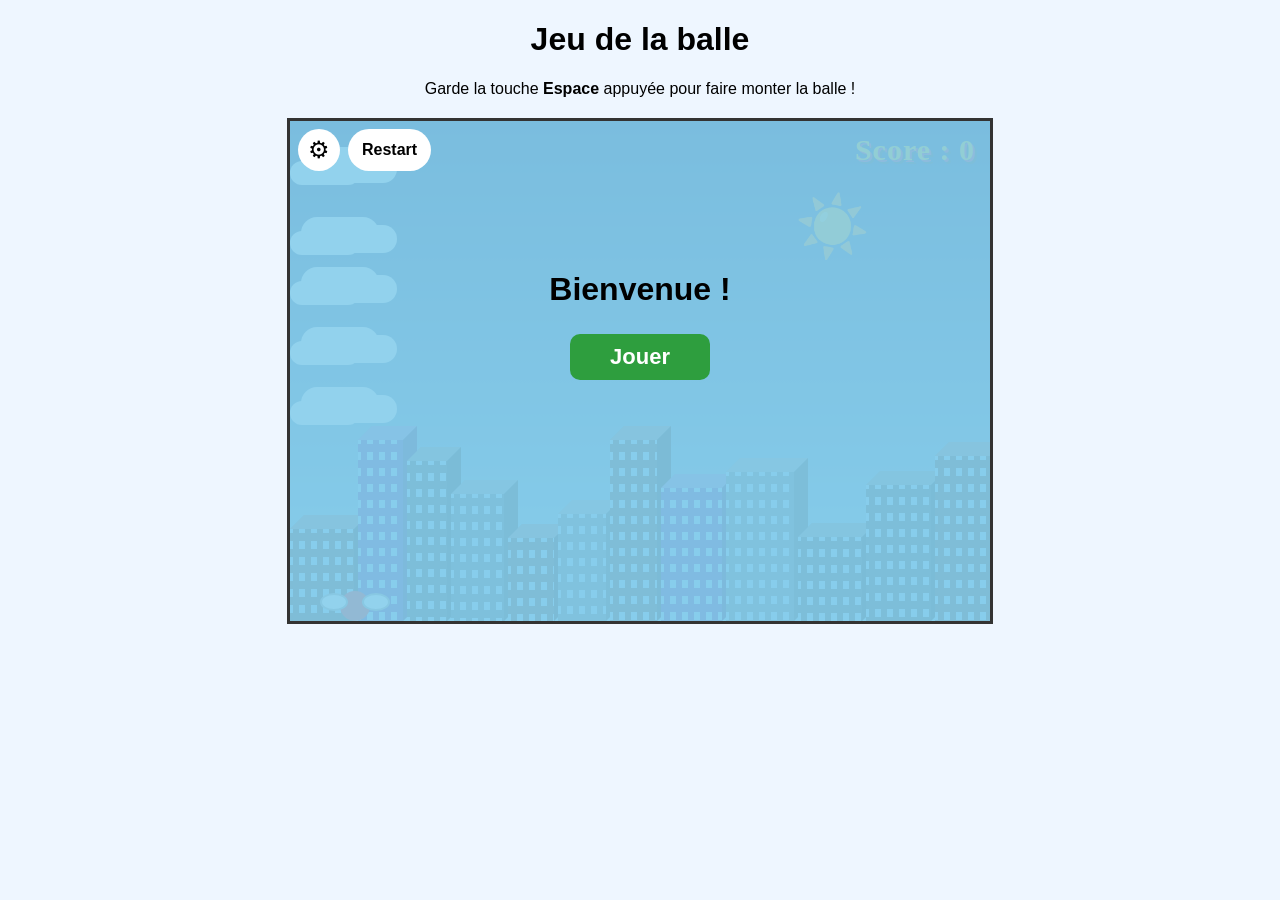
==== projet/index.html @ d65bda1f "Mardi 20 - fin de journée" ====
<!DOCTYPE html>
<html lang="fr">
<head>
  <meta charset="UTF-8">
  <title>Jeu de la balle</title>
  <link rel="stylesheet" href="style.css">
</head>
<body>
  <h1>Jeu de la balle</h1>
  <p>Garde la touche <strong>Espace</strong> appuyée pour faire monter la balle !</p>
  <div id="jeu">
    <div class="nuage" style="top: 40px; animation-duration: 40s; animation-delay: -5s;"></div>
    <div class="nuage" style="top: 110px; animation-duration: 55s; animation-delay: -30s;"></div>
    <div class="nuage" style="top: 220px; animation-duration: 47s; animation-delay: -18s;"></div>
    <div class="nuage" style="top: 160px; animation-duration: 62s; animation-delay: -45s;"></div>
    <div class="nuage" style="top: 280px; animation-duration: 50s; animation-delay: -10s;"></div>
    <div id="soleil">☀️</div>
    <div id="lune">🌙</div>
    <div id="balle"></div>
    <div id="score">Score : 0</div>
    <div id="message"></div>
    <div id="pleure">😭</div>
    <div id="accueil">
      <h2>Bienvenue !</h2>
      <button id="jouer">Jouer</button>
    </div>
    <button id="reglages" title="Paramètres">⚙</button>
    <button id="restart">Restart</button>
    <div id="panneau">
      <h3>Paramètres</h3>
      <div id="onglets">
        <button id="tabGeneral" class="actif">Général</button>
        <button id="tabApparence">Apparence</button>
      </div>
      <div id="ongletGeneral">
      <p>
        <label for="couleur">Couleur de la balle :</label><br>
        <select id="couleur">
          <option value="red">Rouge</option>
          <option value="orange">Orange</option>
          <option value="purple">Violet</option>
          <option value="deeppink">Rose</option>
          <option value="black">Noir</option>
          <option value="blue">Bleu</option>
          <option value="navy">Bleu foncé</option>
          <option value="turquoise">Turquoise</option>
          <option value="green">Vert</option>
          <option value="limegreen">Vert clair</option>
          <option value="yellow">Jaune</option>
          <option value="gold">Doré</option>
          <option value="brown">Marron</option>
          <option value="gray">Gris</option>
          <option value="white">Blanc</option>
          <option value="magenta">Magenta</option>
          <option value="crimson">Cramoisi</option>
          <option value="coral">Corail</option>
          <option value="teal">Bleu canard</option>
        </select>
      </p>
      <p>
        <button id="musique">Musique drôle : NON</button>
      </p>
      </div>
      <div id="ongletApparence">
        <p>
          <label for="apparence">Apparence de la balle :</label><br>
          <select id="apparence">
            <option value="">Balle</option>
            <option value="🦆">Canard</option>
            <option value="🐷">Cochon</option>
            <option value="🐔">Poule</option>
            <option value="🙂">Tête d'humain</option>
          </select>
        </p>
      </div>
      <button id="fermer">Fermer</button>
    </div>
  </div>
  <script src="script.js"></script>
</body>
</html>
---- projet/style.css ----
body {
  font-family: Arial, sans-serif;
  text-align: center;
  background: #eef6ff;
}

#jeu {
  position: relative;
  width: 700px;
  height: 500px;
  margin: 20px auto;
  background: linear-gradient(#0d2a6b, #87ceeb);
  border: 3px solid #333;
  overflow: hidden;
}

#balle {
  position: absolute;
  left: 50px;
  bottom: 0;
  width: 30px;
  height: 30px;
  background: red;
  border-radius: 50%;
}

.obstacle {
  position: absolute;
  width: 30px;
  height: 130px;
  background: #2e7d32;
}

#message {
  position: absolute;
  top: 200px;
  width: 100%;
  font-size: 22px;
  font-weight: bold;
  color: #b71c1c;
}

.nuage {
  position: absolute;
  width: 70px;
  height: 24px;
  background: white;
  border-radius: 20px;
  box-shadow: 15px -10px 0 4px white, 35px -4px 0 2px white;
}

#accueil {
  position: absolute;
  top: 0;
  left: 0;
  width: 100%;
  height: 100%;
  background: rgba(135, 206, 235, 0.9);
  z-index: 10;
}

#accueil h2 {
  margin-top: 150px;
  font-size: 32px;
}

#parametres {
  margin: 25px 0;
}

#jouer {
  background: #2e9e3e;
  color: white;
  font-size: 22px;
  font-weight: bold;
  padding: 10px 40px;
  border: none;
  border-radius: 10px;
  cursor: pointer;
}

#jouer:hover {
  background: #247d31;
}

#reglages {
  position: absolute;
  top: 8px;
  left: 8px;
  z-index: 20;
  font-size: 24px;
  width: 42px;
  height: 42px;
  border: none;
  border-radius: 50%;
  background: white;
  cursor: pointer;
}

#panneau {
  display: none;
  position: absolute;
  top: 60px;
  left: 10px;
  width: 230px;
  padding: 10px;
  background: white;
  border: 2px solid #333;
  border-radius: 10px;
  z-index: 30;
}

#panneau h3 {
  margin: 0 0 10px;
}

#panneau button {
  font-size: 16px;
  padding: 6px 12px;
  cursor: pointer;
}

#score {
  position: absolute;
  top: 12px;
  right: 15px;
  z-index: 5;
  font-size: 24px;
  font-weight: bold;
  color: #333;
}

.fusee {
  position: absolute;
  width: 40px;
  height: 24px;
  font-size: 30px;
  line-height: 24px;
  transform: rotate(-135deg);
}

#pleure {
  display: none;
  position: absolute;
  top: 250px;
  width: 100%;
  font-size: 90px;
  z-index: 5;
}

#restart {
  position: absolute;
  top: 8px;
  left: 58px;
  z-index: 20;
  height: 42px;
  padding: 0 14px;
  font-size: 16px;
  font-weight: bold;
  border: none;
  border-radius: 21px;
  background: white;
  cursor: pointer;
}

#lune {
  display: none;
  position: absolute;
  top: 60px;
  right: 80px;
  font-size: 60px;
}

#jeu.nuit {
  background: linear-gradient(#0b1030, #2a3a7a);
}

#jeu.nuit .nuage {
  display: none;
}

#jeu.nuit #lune {
  display: block;
}

#jeu.nuit #score {
  color: white;
}

.etoile {
  display: none;
  position: absolute;
  background: white;
  border-radius: 50%;
}

#jeu.nuit .etoile {
  display: block;
}

#reglages {
  transition: transform 0.6s;
}

#reglages.ouvert {
  transform: rotate(360deg);
}

#panneau {
  animation: apparition 0.3s;
}

@keyframes apparition {
  from {
    opacity: 0;
    transform: translateY(-10px);
  }
  to {
    opacity: 1;
    transform: translateY(0);
  }
}

#onglets {
  margin-bottom: 10px;
}

#onglets button {
  border: 1px solid #333;
  background: #eee;
  font-size: 14px;
  padding: 5px 10px;
  cursor: pointer;
}

#onglets button.actif {
  background: #87ceeb;
  font-weight: bold;
}

#ongletApparence {
  display: none;
}

#balle.emoji {
  background: transparent !important;
  font-size: 28px;
  line-height: 30px;
  text-align: center;
}

/* ailes de la balle (pour toutes les apparences) */
#balle {
  z-index: 1;
}

#balle::before,
#balle::after {
  content: "";
  position: absolute;
  top: 2px;
  width: 24px;
  height: 14px;
  background: white;
  border: 2px solid #999;
  border-radius: 50%;
  z-index: -1;
}

#balle::before {
  left: -20px;
  transform-origin: right center;
  animation: aile-gauche 0.4s ease-in-out infinite alternate;
}

#balle::after {
  right: -20px;
  transform-origin: left center;
  animation: aile-droite 0.4s ease-in-out infinite alternate;
}

@keyframes aile-gauche {
  from { transform: rotate(-25deg); }
  to { transform: rotate(25deg); }
}

@keyframes aile-droite {
  from { transform: rotate(25deg); }
  to { transform: rotate(-25deg); }
}

.mouche {
  position: absolute;
  width: 26px;
  height: 26px;
  font-size: 22px;
  line-height: 26px;
  text-align: center;
}

/* police du score plus fun */
#score {
  font-family: "Comic Sans MS", "Chalkboard SE", "Bradley Hand", cursive;
  font-size: 30px;
  color: #ffd600;
  text-shadow: 2px 2px 0 #d81b60, 4px 4px 0 #333;
  letter-spacing: 1px;
}

#jeu.nuit #score {
  color: #ffd600;
}

/* ville : immeubles avec des fenêtres */
.immeuble {
  position: absolute;
  bottom: 0;
  background-color: #90caf9; /* couleur des fenêtres (jour) */
  background-image:
    linear-gradient(90deg, var(--mur) 0 6px, transparent 6px),
    linear-gradient(var(--mur) 0 8px, transparent 8px);
  background-size: 12px 100%, 100% 16px;
  background-position: 3px 0, 0 4px;
  background-repeat: repeat-x, repeat-y;
}

#jeu.nuit .immeuble {
  background-color: #ffe082; /* fenêtres allumées la nuit */
}

/* nuages qui avancent lentement vers la gauche */
.nuage {
  left: 0;
  animation-name: nuage-defile;
  animation-timing-function: linear;
  animation-iteration-count: infinite;
}

@keyframes nuage-defile {
  from { transform: translateX(720px); }
  to { transform: translateX(-130px); }
}

/* soleil : il se couche derrière la ville quand la nuit arrive */
#soleil {
  position: absolute;
  top: 70px;
  right: 120px;
  font-size: 60px;
  transition: transform 2.5s ease-in, opacity 2.5s ease-in;
}

#jeu.nuit #soleil {
  transform: translateY(400px);
  opacity: 0;
}

/* la ville défile vers la gauche */
.ville {
  position: absolute;
  top: 0;
  left: 0;
  width: 1400px;
  height: 100%;
  animation: ville-defile 20s linear infinite;
}

@keyframes ville-defile {
  from { transform: translateX(0); }
  to { transform: translateX(-700px); }
}

/* les obstacles sont des piques (triangles) */
.obstacle {
  width: 44px;
  clip-path: polygon(50% 0, 0 100%, 100% 100%);
}

.obstacle.haut {
  clip-path: polygon(0 0, 100% 0, 50% 100%);
}

/* le volet des paramètres descend avec un petit rebond */
#panneau {
  animation: volet-descend 0.6s ease-out;
}

@keyframes volet-descend {
  0% { opacity: 0; transform: translateY(-200px); }
  60% { opacity: 1; transform: translateY(12px); }
  80% { transform: translateY(-5px); }
  100% { opacity: 1; transform: translateY(0); }
}

/* immeubles en 3D : un côté sombre et un toit clair */
.immeuble::before,
.immeuble::after {
  content: "";
  position: absolute;
}

/* toit */
.immeuble::before {
  top: -14px;
  left: 0;
  width: 100%;
  height: 14px;
  transform-origin: left bottom;
  transform: skewX(-45deg);
  background: linear-gradient(rgba(255, 255, 255, 0.35), rgba(255, 255, 255, 0.35)), var(--mur);
}

/* côté droit */
.immeuble::after {
  top: 0;
  left: 100%;
  width: 14px;
  height: 100%;
  transform-origin: left top;
  transform: skewY(-45deg);
  background: linear-gradient(rgba(0, 0, 0, 0.45), rgba(0, 0, 0, 0.45)), var(--mur);
}

/* police du message quand on a perdu */
#message {
  font-family: Impact, "Arial Black", fantasy;
  font-size: 34px;
  font-weight: normal;
  letter-spacing: 2px;
  color: #e53935;
  text-shadow: 2px 2px 0 white, 4px 4px 0 #333;
}
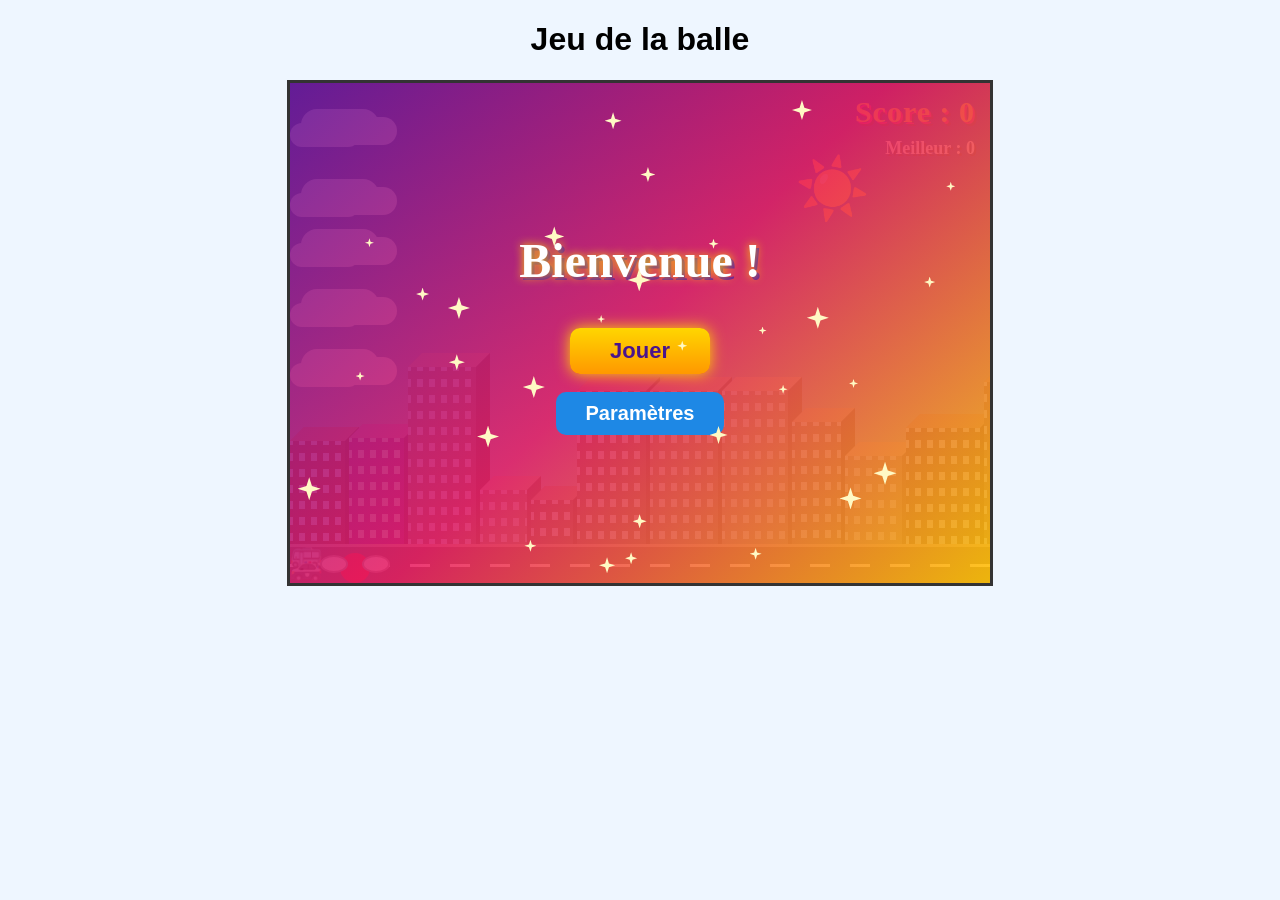
==== commit f22ff925: "Mercredi 21 - fin de journée" ====
--- a/projet/index.html
+++ b/projet/index.html
@@ -7,7 +7,6 @@
 </head>
 <body>
   <h1>Jeu de la balle</h1>
-  <p>Garde la touche <strong>Espace</strong> appuyée pour faire monter la balle !</p>
   <div id="jeu">
     <div class="nuage" style="top: 40px; animation-duration: 40s; animation-delay: -5s;"></div>
     <div class="nuage" style="top: 110px; animation-duration: 55s; animation-delay: -30s;"></div>
@@ -18,19 +17,32 @@
     <div id="lune">🌙</div>
     <div id="balle"></div>
     <div id="score">Score : 0</div>
+    <div id="meilleur">Meilleur : 0</div>
+    <div id="aide"></div>
+    <div id="vies"></div>
+    <div id="munitions"></div>
     <div id="message"></div>
     <div id="pleure">😭</div>
     <div id="accueil">
-      <h2>Bienvenue !</h2>
-      <button id="jouer">Jouer</button>
+      <div id="menuPrincipal">
+        <h2>Bienvenue !</h2>
+        <button id="jouer">Jouer</button>
+        <button id="boutonParametres">Paramètres</button>
+      </div>
+      <div id="niveaux">
+        <h2>Choisis ton niveau</h2>
+        <button class="niveau facile" data-vies="3">Facile ❤️❤️❤️</button>
+        <button class="niveau normal" data-vies="2">Normal ❤️❤️</button>
+        <button class="niveau impossible" data-vies="1">Impossible ❤️</button>
+      </div>
     </div>
-    <button id="reglages" title="Paramètres">⚙</button>
-    <button id="restart">Restart</button>
     <div id="panneau">
       <h3>Paramètres</h3>
       <div id="onglets">
         <button id="tabGeneral" class="actif">Général</button>
         <button id="tabApparence">Apparence</button>
+        <button id="tabTouches">Touches</button>
+        <button id="tabRegles">Règles</button>
       </div>
       <div id="ongletGeneral">
       <p>
@@ -60,6 +72,13 @@
       <p>
         <button id="musique">Musique drôle : NON</button>
       </p>
+      <p>
+        <button id="musiqueAction">Musique action : NON</button>
+      </p>
+      <p>
+        <label for="volume">Volume de la musique :</label><br>
+        <input type="range" id="volume" min="0" max="100" value="25">
+      </p>
       </div>
       <div id="ongletApparence">
         <p>
@@ -73,6 +92,30 @@
           </select>
         </p>
       </div>
+      <div id="ongletTouches">
+        <p>Clique sur une touche, puis appuie sur la nouvelle touche.</p>
+        <p>Monter : <button class="changerTouche" data-action="monter"></button></p>
+        <p>Pause : <button class="changerTouche" data-action="pause"></button></p>
+        <p>Plein écran : <button class="changerTouche" data-action="pleinEcran"></button></p>
+        <p>Bulles : <button class="changerTouche" data-action="tirer"></button></p>
+        <p>Restart : <button class="changerTouche" data-action="restart"></button></p>
+      </div>
+      <div id="ongletRegles">
+        <ul>
+          <li>Garde la touche <strong class="nomAction" data-action="monter"></strong> appuyée pour monter. Relâche-la pour descendre.</li>
+          <li>Ne touche pas le sol, le plafond ni les obstacles.</li>
+          <li>Chaque obstacle esquivé donne 1 point.</li>
+          <li>Une pièce 🪙 attrapée donne 3 points.</li>
+          <li>Les fusées 🚀 vont très vite : fais attention !</li>
+          <li>Facile : 3 vies. Normal : 2 vies. Impossible : 1 vie.</li>
+          <li>Tous les 10 points, le jour et la nuit changent.</li>
+          <li>À 20 points : le désert arrive, les piques deviennent des serpents 🐍 et les fusées des abeilles 🐝.</li>
+          <li>À 20 points, tu as 5 bulles 🫧. Touche <strong class="nomAction" data-action="tirer"></strong> pour en lancer une et faire éclater un obstacle.</li>
+          <li>À 50 points : une ville futuriste pleine de néons arrive !</li>
+          <li>À 100 points : un trou apparaît. Tu as gagné !</li>
+          <li>Pause : <strong class="nomAction" data-action="pause"></strong>. Plein écran : <strong class="nomAction" data-action="pleinEcran"></strong>. Restart : <strong class="nomAction" data-action="restart"></strong>.</li>
+        </ul>
+      </div>
       <button id="fermer">Fermer</button>
     </div>
   </div>
--- a/projet/style.css
+++ b/projet/style.css
@@ -370,6 +370,502 @@
   to { transform: translateX(-700px); }
 }
 
+/* le désert : à partir de 20 points */
+.cactus {
+  display: none;
+  position: absolute;
+  left: 0;
+  bottom: 0;
+  font-size: 40px;
+  animation: cactus-defile 20s linear infinite;
+}
+
+@keyframes cactus-defile {
+  from { transform: translateX(720px); }
+  to { transform: translateX(-60px); }
+}
+
+#jeu.desert {
+  background: linear-gradient(#ffb74d, #ffe0b2);
+}
+
+#jeu.desert.nuit {
+  background: linear-gradient(#1a1030, #8d4e2a);
+}
+
+#jeu.desert::before {
+  content: "";
+  position: absolute;
+  left: 0;
+  bottom: 0;
+  width: 100%;
+  height: 30px;
+  background: #e6c068;
+}
+
+#jeu.desert .ville,
+#jeu.desert .route,
+#jeu.desert .voiture {
+  display: none;
+}
+
+#jeu.desert .cactus {
+  display: block;
+}
+
+/* bouton pause, à côté du bouton Restart */
+/* le serpent : un corps rayé vert avec la tête 🐍 au bout */
+.obstacle.serpent,
+.obstacle.haut.serpent {
+  clip-path: none;
+  border-radius: 22px;
+  background: repeating-linear-gradient(#43a047 0 14px, #2e7d32 14px 28px);
+  display: flex;
+  align-items: flex-start;
+  justify-content: center;
+  font-size: 36px;
+  line-height: 40px;
+}
+
+.obstacle.haut.serpent {
+  align-items: flex-end;
+}
+
+/* bouton Paramètres (bleu), sous le bouton Jouer */
+#boutonParametres {
+  display: block;
+  margin: 18px auto 0;
+  background: #1e88e5;
+  color: white;
+  font-size: 20px;
+  font-weight: bold;
+  padding: 10px 30px;
+  border: none;
+  border-radius: 10px;
+  cursor: pointer;
+}
+
+#boutonParametres:hover {
+  background: #1565c0;
+}
+
+/* écran des touches avant de jouer */
+#aide {
+  display: none;
+  position: absolute;
+  top: 0;
+  left: 0;
+  width: 100%;
+  height: 100%;
+  background: rgba(0, 0, 0, 0.78);
+  color: white;
+  z-index: 15;
+}
+
+#aide h2 {
+  margin: 55px 0 20px;
+  font-size: 34px;
+}
+
+#aide p {
+  margin: 8px 0;
+  font-size: 22px;
+}
+
+#aide .compte {
+  margin-top: 28px;
+  font-size: 26px;
+  font-weight: bold;
+  color: #ffd600;
+}
+
+/* ===== Menu des paramètres plus joli ===== */
+#panneau {
+  top: 20px;
+  left: 50%;
+  margin-left: -160px;
+  width: 320px;
+  padding: 0 0 14px;
+  background: linear-gradient(#ffffff, #e3f2fd);
+  border: 3px solid #1565c0;
+  border-radius: 16px;
+  box-shadow: 0 8px 24px rgba(0, 0, 0, 0.45);
+  overflow: hidden;
+}
+
+#panneau h3 {
+  margin: 0 0 12px;
+  padding: 12px;
+  background: linear-gradient(135deg, #1e88e5, #8e24aa);
+  color: white;
+  font-size: 22px;
+  text-shadow: 1px 1px 0 rgba(0, 0, 0, 0.3);
+}
+
+#panneau #onglets {
+  display: flex;
+  gap: 4px;
+  margin: 0 10px 12px;
+}
+
+#panneau #onglets button {
+  flex: 1;
+  padding: 7px 2px;
+  font-size: 13px;
+  border: none;
+  border-radius: 20px;
+  background: #e0e0e0;
+}
+
+#panneau #onglets button.actif {
+  background: #1e88e5;
+  color: white;
+}
+
+#ongletGeneral,
+#ongletApparence,
+#ongletTouches {
+  padding: 0 16px;
+}
+
+#ongletRegles {
+  margin: 0 10px;
+}
+
+#panneau select {
+  font-size: 16px;
+  padding: 6px;
+  border: 2px solid #90caf9;
+  border-radius: 8px;
+  background: white;
+}
+
+#panneau input[type="range"] {
+  width: 100%;
+  accent-color: #1e88e5;
+}
+
+#panneau #musique,
+#panneau #musiqueAction {
+  width: 100%;
+  padding: 9px 12px;
+  border: none;
+  border-radius: 10px;
+  background: #1e88e5;
+  color: white;
+  font-weight: bold;
+}
+
+#panneau #musique:hover,
+#panneau #musiqueAction:hover {
+  background: #1565c0;
+}
+
+#ongletTouches p:not(:first-child) {
+  display: flex;
+  justify-content: space-between;
+  align-items: center;
+}
+
+#panneau .changerTouche {
+  border: 2px solid #ffb74d;
+  border-radius: 8px;
+  background: #fff3e0;
+}
+
+#panneau #fermer {
+  display: block;
+  margin: 14px auto 0;
+  padding: 8px 28px;
+  border: none;
+  border-radius: 10px;
+  background: #e53935;
+  color: white;
+  font-weight: bold;
+}
+
+#panneau #fermer:hover {
+  background: #c62828;
+}
+
+/* la ville futuriste : à partir de 50 points */
+#jeu.futur {
+  background: linear-gradient(#1a0033, #3a0ca3 60%, #00b4d8);
+}
+
+#jeu.futur.nuit {
+  background: linear-gradient(#050014, #240046 60%, #0077b6);
+}
+
+/* immeubles aux néons */
+#jeu.futur .immeuble {
+  --mur: #1a237e !important;
+  background-color: #00e5ff;
+  box-shadow: 0 0 12px #00e5ff, 0 0 4px #ff00ff;
+}
+
+/* route avec des néons */
+#jeu.futur .route {
+  background:
+    repeating-linear-gradient(90deg, #00e5ff 0 20px, transparent 20px 40px) 0 17px / 100% 3px no-repeat,
+    #1a1a2e;
+  border-top: 3px solid #ff00ff;
+  box-shadow: 0 0 10px #ff00ff;
+}
+
+#jeu.futur .voiture {
+  filter: drop-shadow(0 0 6px #00e5ff);
+}
+
+/* onglet Règles */
+#panneau {
+  width: 270px;
+}
+
+#ongletRegles {
+  display: none;
+  max-height: 260px;
+  overflow-y: auto;
+  text-align: left;
+  font-size: 14px;
+}
+
+#ongletRegles ul {
+  margin: 0 0 10px;
+  padding-left: 18px;
+}
+
+#ongletRegles li {
+  margin-bottom: 6px;
+}
+
+/* onglet Touches */
+#ongletTouches {
+  display: none;
+}
+
+#ongletTouches p {
+  margin: 8px 0;
+}
+
+#panneau .changerTouche {
+  min-width: 90px;
+  font-weight: bold;
+}
+
+#onglets button {
+  padding: 5px 6px;
+}
+
+/* pistolet à bulles */
+#munitions {
+  display: none;
+  position: absolute;
+  top: 82px;
+  right: 15px;
+  z-index: 5;
+  font-family: "Comic Sans MS", "Chalkboard SE", "Bradley Hand", cursive;
+  font-size: 18px;
+  font-weight: bold;
+  color: white;
+  text-shadow: 2px 2px 0 #333;
+}
+
+.bulle {
+  position: absolute;
+  width: 16px;
+  height: 16px;
+  font-size: 16px;
+  line-height: 16px;
+}
+
+/* choix du niveau */
+#niveaux {
+  display: none;
+}
+
+.niveau {
+  display: block;
+  position: relative;
+  width: 240px;
+  margin: 12px auto;
+  padding: 10px 0;
+  font-size: 22px;
+  font-weight: bold;
+  color: white;
+  border: none;
+  border-radius: 10px;
+  cursor: pointer;
+  box-shadow: 0 0 12px white;
+}
+
+.niveau.facile { background: #2e9e3e; }
+.niveau.normal { background: #f57c00; }
+.niveau.impossible { background: #d32f2f; }
+
+.niveau:hover {
+  transform: scale(1.06);
+}
+
+/* les vies (cœurs) en haut au milieu */
+#vies {
+  position: absolute;
+  top: 12px;
+  left: 50%;
+  transform: translateX(-50%);
+  z-index: 5;
+  font-size: 24px;
+}
+
+/* la balle clignote juste après avoir perdu une vie */
+#balle.clignote {
+  animation: clignote 0.2s steps(2) infinite;
+}
+
+@keyframes clignote {
+  50% { opacity: 0.2; }
+}
+
+/* traînée : de petits ronds qui rétrécissent et s'effacent derrière la balle */
+.trainee {
+  position: absolute;
+  width: 14px;
+  height: 14px;
+  border-radius: 50%;
+  opacity: 0.7;
+  pointer-events: none;
+  animation: trainee-fuit 0.6s linear forwards;
+}
+
+@keyframes trainee-fuit {
+  from { opacity: 0.7; transform: translateX(0) scale(1); }
+  to { opacity: 0; transform: translateX(-90px) scale(0.2); }
+}
+
+/* plein écran : le jeu est agrandi et centré */
+body.plein {
+  background: black;
+  margin: 0;
+}
+
+body.plein > h1,
+body.plein > p {
+  display: none;
+}
+
+body.plein #jeu {
+  position: fixed;
+  top: 50%;
+  left: 50%;
+  margin: 0;
+  transform: translate(-50%, -50%) scale(var(--echelle));
+}
+
+/* menu d'accueil brillant avec des paillettes */
+#accueil {
+  background: linear-gradient(135deg, rgba(106, 27, 154, 0.92), rgba(233, 30, 99, 0.88), rgba(255, 193, 7, 0.9));
+  overflow: hidden;
+}
+
+#accueil h2 {
+  position: relative;
+  color: white;
+  font-family: "Comic Sans MS", "Chalkboard SE", "Bradley Hand", cursive;
+  font-size: 48px;
+  text-shadow: 0 0 10px #ffd600, 3px 3px 0 #6a1b9a;
+}
+
+#accueil #jouer {
+  position: relative;
+  background: linear-gradient(#ffd600, #ff9800);
+  color: #4a148c;
+  box-shadow: 0 0 15px #ffd600;
+  animation: bouton-bat 1.2s ease-in-out infinite alternate;
+}
+
+#accueil #jouer:hover {
+  background: linear-gradient(#fff176, #ffb300);
+}
+
+@keyframes bouton-bat {
+  from { transform: scale(1); }
+  to { transform: scale(1.1); }
+}
+
+.paillette {
+  position: absolute;
+  background: #fff9c4;
+  clip-path: polygon(50% 0, 62% 38%, 100% 50%, 62% 62%, 50% 100%, 38% 62%, 0 50%, 38% 38%);
+  pointer-events: none;
+  animation: brille 1.5s ease-in-out infinite;
+}
+
+@keyframes brille {
+  0%, 100% { opacity: 0; transform: scale(0.2) rotate(0deg); }
+  50% { opacity: 1; transform: scale(1) rotate(90deg); }
+}
+
+/* le trou dans le sol (fin du jeu) */
+.trou {
+  position: absolute;
+  bottom: 0;
+  width: 90px;
+  height: 36px;
+  background: #111;
+  border-radius: 45px 45px 0 0 / 36px 36px 0 0;
+  z-index: 2;
+}
+
+/* l'abeille vole droit (pas de rotation comme la fusée) */
+.fusee.abeille {
+  transform: none;
+}
+
+/* en pause : tout s'arrête (voitures, cactus, nuages, ville) */
+#jeu.pause *,
+#jeu.pause .ville {
+  animation-play-state: paused !important;
+}
+
+/* meilleur score, sous le score */
+#meilleur {
+  position: absolute;
+  top: 55px;
+  right: 15px;
+  z-index: 5;
+  font-family: "Comic Sans MS", "Chalkboard SE", "Bradley Hand", cursive;
+  font-size: 18px;
+  font-weight: bold;
+  color: white;
+  text-shadow: 2px 2px 0 #333;
+}
+
+/* la route avec ses traits blancs */
+.route {
+  position: absolute;
+  left: 0;
+  bottom: 0;
+  width: 100%;
+  height: 36px;
+  background:
+    repeating-linear-gradient(90deg, white 0 20px, transparent 20px 40px) 0 17px / 100% 3px no-repeat,
+    #424242;
+  border-top: 3px solid #9e9e9e;
+}
+
+/* voitures qui roulent de droite à gauche */
+.voiture {
+  position: absolute;
+  left: 0;
+  font-size: 26px;
+  animation: voiture-roule 10s linear infinite;
+}
+
+@keyframes voiture-roule {
+  from { transform: translateX(720px); }
+  to { transform: translateX(-60px); }
+}
+
 /* les obstacles sont des piques (triangles) */
 .obstacle {
   width: 44px;
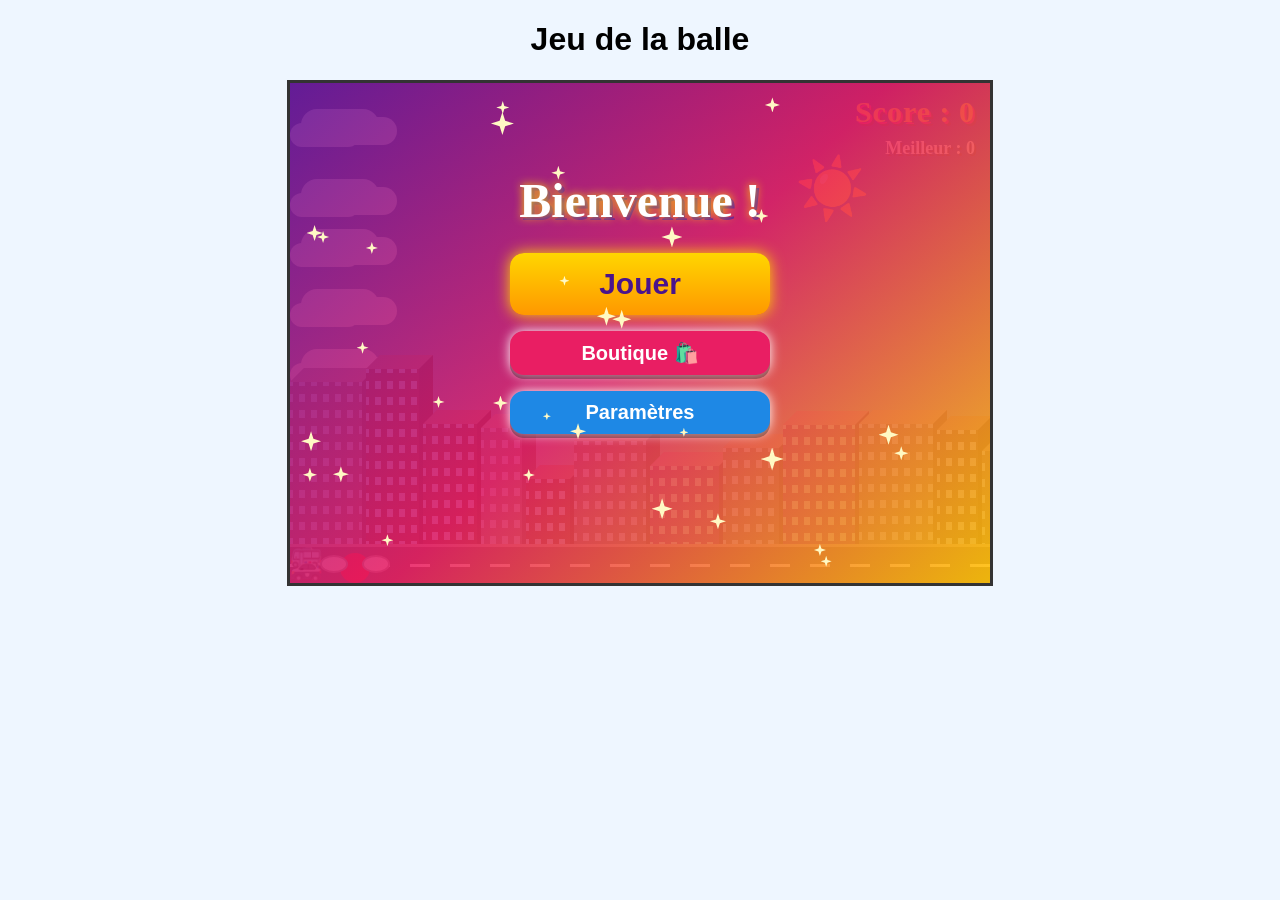
==== commit fcd7a361: "jeudi 22 fin" ====
--- a/projet/index.html
+++ b/projet/index.html
@@ -23,17 +23,33 @@
     <div id="munitions"></div>
     <div id="message"></div>
     <div id="pleure">😭</div>
+    <button id="boutonRejouer">Restart</button>
+    <button id="boutonMenu">Menu</button>
     <div id="accueil">
       <div id="menuPrincipal">
         <h2>Bienvenue !</h2>
         <button id="jouer">Jouer</button>
+        <button id="boutonBoutique">Boutique 🛍️</button>
         <button id="boutonParametres">Paramètres</button>
+      </div>
+      <div id="boutique">
+        <h2>✨ Boutique ✨</h2>
+        <p id="infoBoutique"></p>
+        <div id="ongletsBoutique">
+          <button id="tabSkins" class="actif">Skins</button>
+          <button id="tabAiles">Ailes</button>
+          <button id="tabTrainee">Traînée</button>
+        </div>
+        <div id="listeSkins"></div>
+        <div id="listeAiles"></div>
+        <div id="listeTrainee"></div>
+        <button id="retourBoutique">Retour</button>
       </div>
       <div id="niveaux">
         <h2>Choisis ton niveau</h2>
-        <button class="niveau facile" data-vies="3">Facile ❤️❤️❤️</button>
-        <button class="niveau normal" data-vies="2">Normal ❤️❤️</button>
-        <button class="niveau impossible" data-vies="1">Impossible ❤️</button>
+        <button class="niveau facile" data-vies="3" data-vitesse="0.7" data-piques="0.6">Facile ❤️❤️❤️</button>
+        <button class="niveau normal" data-vies="2" data-vitesse="0.85" data-piques="1">Normal ❤️❤️</button>
+        <button class="niveau impossible" data-vies="1" data-vitesse="1" data-piques="1">Impossible ❤️</button>
       </div>
     </div>
     <div id="panneau">
@@ -79,6 +95,9 @@
         <label for="volume">Volume de la musique :</label><br>
         <input type="range" id="volume" min="0" max="100" value="25">
       </p>
+      <p>
+        <button id="resetMeilleur">Remettre le meilleur score à 0</button>
+      </p>
       </div>
       <div id="ongletApparence">
         <p>
@@ -106,13 +125,15 @@
           <li>Ne touche pas le sol, le plafond ni les obstacles.</li>
           <li>Chaque obstacle esquivé donne 1 point.</li>
           <li>Une pièce 🪙 attrapée donne 3 points.</li>
+          <li>Dans le désert, un cœur ❤️ attrapé donne une vie en plus.</li>
           <li>Les fusées 🚀 vont très vite : fais attention !</li>
           <li>Facile : 3 vies. Normal : 2 vies. Impossible : 1 vie.</li>
           <li>Tous les 10 points, le jour et la nuit changent.</li>
           <li>À 20 points : le désert arrive, les piques deviennent des serpents 🐍 et les fusées des abeilles 🐝.</li>
           <li>À 20 points, tu as 5 bulles 🫧. Touche <strong class="nomAction" data-action="tirer"></strong> pour en lancer une et faire éclater un obstacle.</li>
-          <li>À 50 points : une ville futuriste pleine de néons arrive !</li>
-          <li>À 100 points : un trou apparaît. Tu as gagné !</li>
+          <li>À 200 points : un boss 👾 arrive avec 500 points de vie. Chaque bulle lui enlève 20. Pendant le combat, tu as des bulles infinies. Attention à ses missiles !</li>
+          <li>À 50 points : une ville futuriste pleine de néons arrive, avec des piques lumineux et des missiles futuristes !</li>
+          <li>À 500 points : un trou apparaît. Tu as gagné !</li>
           <li>Pause : <strong class="nomAction" data-action="pause"></strong>. Plein écran : <strong class="nomAction" data-action="pleinEcran"></strong>. Restart : <strong class="nomAction" data-action="restart"></strong>.</li>
         </ul>
       </div>
--- a/projet/style.css
+++ b/projet/style.css
@@ -148,6 +148,32 @@
   z-index: 5;
 }
 
+#boutonRejouer,
+#boutonMenu {
+  display: none;
+  position: absolute;
+  top: 360px;
+  z-index: 6;
+  padding: 10px 30px;
+  font-size: 22px;
+  font-weight: bold;
+  color: white;
+  background: #1e88e5;
+  border: none;
+  border-radius: 10px;
+  cursor: pointer;
+}
+
+#boutonRejouer {
+  left: 200px;
+  background: #2e9e3e;
+}
+
+#boutonMenu {
+  left: 380px;
+  background: #f57c00;
+}
+
 #restart {
   position: absolute;
   top: 8px;
@@ -289,6 +315,7 @@
   to { transform: rotate(-25deg); }
 }
 
+.coeur,
 .mouche {
   position: absolute;
   width: 26px;
@@ -431,6 +458,19 @@
   align-items: flex-end;
 }
 
+/* piques futuristes (à partir de 50 points) : néons cyan et rose */
+.obstacle.neon {
+  background:
+    repeating-linear-gradient(#ffffff 0 3px, transparent 3px 22px),
+    linear-gradient(90deg, #00e5ff, #7c4dff 50%, #ff00ff);
+  animation: neon-brille 0.8s ease-in-out infinite alternate;
+}
+
+@keyframes neon-brille {
+  from { filter: brightness(0.9) saturate(1.2); }
+  to { filter: brightness(1.5) saturate(1.6); }
+}
+
 /* bouton Paramètres (bleu), sous le bouton Jouer */
 #boutonParametres {
   display: block;
@@ -684,6 +724,297 @@
   display: none;
 }
 
+/* menu principal : trois gros boutons de la même taille */
+#menuPrincipal h2 {
+  margin-top: 90px;
+  margin-bottom: 25px;
+}
+
+#menuPrincipal button {
+  display: block;
+  width: 260px;
+  margin: 16px auto 0;
+  box-sizing: border-box;
+  border-radius: 14px;
+  box-shadow: 0 4px 0 rgba(0, 0, 0, 0.3), 0 0 12px white;
+  transition: transform 0.15s;
+}
+
+#menuPrincipal button:hover {
+  transform: scale(1.08);
+}
+
+#menuPrincipal #jouer {
+  font-size: 30px;
+  padding: 14px 0;
+}
+
+/* emoji retourné (le dragon regarde vers l'avant) */
+#balle .retourne {
+  display: inline-block;
+  transform: scaleX(-1);
+}
+
+/* styles d'ailes de la boutique */
+#balle.ailes-or::before,
+#balle.ailes-or::after {
+  background: linear-gradient(#fff59d, #ffc107);
+  border-color: #ff8f00;
+  box-shadow: 0 0 8px #ffd600;
+}
+
+#balle.ailes-noires::before,
+#balle.ailes-noires::after {
+  background: #212121;
+  border-color: #000;
+  border-radius: 80% 20% 80% 20%;
+}
+
+#balle.ailes-arc::before,
+#balle.ailes-arc::after {
+  background: linear-gradient(90deg, red, orange, yellow, limegreen, dodgerblue, violet);
+  border-color: white;
+}
+
+/* dragon : ailes vertes en pointe */
+#balle.ailes-dragon::before,
+#balle.ailes-dragon::after {
+  width: 30px;
+  height: 16px;
+  background: #43a047;
+  border-color: #1b5e20;
+}
+
+#balle.ailes-dragon::before {
+  left: -26px;
+  border-radius: 100% 0 100% 0;
+}
+
+#balle.ailes-dragon::after {
+  right: -26px;
+  border-radius: 0 100% 0 100%;
+}
+
+/* papillon : grandes ailes roses et violettes */
+#balle.ailes-papillon::before,
+#balle.ailes-papillon::after {
+  width: 28px;
+  height: 26px;
+  top: -6px;
+  background: radial-gradient(circle at 50% 60%, #f48fb1, #ba68c8);
+  border-color: #6a1b9a;
+}
+
+#balle.ailes-papillon::before {
+  left: -24px;
+}
+
+#balle.ailes-papillon::after {
+  right: -24px;
+}
+
+/* ange : très longues ailes blanches qui brillent */
+#balle.ailes-ange::before,
+#balle.ailes-ange::after {
+  width: 42px;
+  height: 12px;
+  top: 4px;
+  border-color: #ffd600;
+  box-shadow: 0 0 10px #fff59d;
+}
+
+#balle.ailes-ange::before {
+  left: -38px;
+}
+
+#balle.ailes-ange::after {
+  right: -38px;
+}
+
+/* jet pack : un réservoir gris dans le dos, avec une flamme qui vacille */
+#balle.ailes-jetpack::before {
+  left: -14px;
+  top: 5px;
+  width: 12px;
+  height: 20px;
+  background: linear-gradient(90deg, #9e9e9e, #e0e0e0, #757575);
+  border: 2px solid #424242;
+  border-radius: 6px;
+  animation: none;
+}
+
+#balle.ailes-jetpack::after {
+  right: auto;
+  left: -34px;
+  top: 8px;
+  width: 20px;
+  height: 14px;
+  background: linear-gradient(90deg, rgba(255, 235, 59, 0), #ff9800, #ff5722);
+  border: none;
+  border-radius: 50% 0 0 50%;
+  transform-origin: right center;
+  animation: flamme 0.12s ease-in-out infinite alternate;
+}
+
+@keyframes flamme {
+  from { transform: scaleX(0.6); }
+  to { transform: scaleX(1.1); }
+}
+
+#balle.ailes-aucune::before,
+#balle.ailes-aucune::after {
+  display: none;
+}
+
+#listeAiles {
+  display: flex;
+  justify-content: center;
+  gap: 3px;
+  margin-top: 10px;
+}
+
+#listeAiles .skin {
+  width: 72px;
+  height: 52px;
+  padding: 0;
+  font-size: 18px;
+}
+
+#listeAiles .skin span {
+  font-size: 10px;
+}
+
+/* onglets de la boutique : un seul est visible à la fois */
+#ongletsBoutique {
+  display: flex;
+  justify-content: center;
+  gap: 8px;
+  margin-bottom: 10px;
+}
+
+#ongletsBoutique button {
+  padding: 7px 22px;
+  font-size: 16px;
+  font-weight: bold;
+  color: #4a148c;
+  background: #e0e0e0;
+  border: 3px solid #ffd600;
+  border-radius: 20px;
+  cursor: pointer;
+}
+
+#ongletsBoutique button.actif {
+  background: #ffd600;
+}
+
+#listeAiles,
+#listeTrainee {
+  display: none; /* le bon onglet est affiché par le script */
+}
+
+#listeTrainee {
+  grid-template-columns: repeat(5, 100px) !important;
+  width: 520px !important;
+}
+
+#listeTrainee .skin {
+  height: 70px;
+}
+
+/* boutique de skins */
+#boutonBoutique,
+#retourBoutique {
+  display: block;
+  margin: 18px auto 0;
+  background: #e91e63;
+  color: white;
+  font-size: 20px;
+  font-weight: bold;
+  padding: 10px 30px;
+  border: none;
+  border-radius: 10px;
+  cursor: pointer;
+}
+
+#boutique {
+  display: none;
+  position: relative;
+}
+
+#accueil #boutique h2 {
+  margin-top: 15px;
+  margin-bottom: 2px;
+  font-size: 40px;
+}
+
+#infoBoutique {
+  margin: 0 0 10px;
+  color: white;
+  font-weight: bold;
+}
+
+#listeSkins,
+#listeTrainee {
+  display: grid;
+  grid-template-columns: repeat(6, 90px);
+  gap: 8px;
+  justify-content: center;
+  width: 580px;
+  margin: 0 auto;
+  padding: 14px;
+  box-sizing: content-box;
+  background: rgba(74, 20, 140, 0.55);
+  border: 3px solid #ffd600;
+  border-radius: 18px;
+  box-shadow: 0 0 20px #ffd600;
+}
+
+#retourBoutique {
+  margin-top: 10px;
+  padding: 6px 30px;
+}
+
+.skin {
+  padding: 0;
+  height: 70px;
+  background: linear-gradient(#ffffff, #ffe082);
+  border: 3px solid #ffd600;
+  border-radius: 14px;
+  font-size: 32px;
+  cursor: pointer;
+  box-shadow: 0 4px 0 rgba(0, 0, 0, 0.3);
+  transition: transform 0.15s;
+}
+
+.skin span {
+  display: block;
+  font-family: "Comic Sans MS", "Chalkboard SE", "Bradley Hand", cursive;
+  font-size: 12px;
+  font-weight: bold;
+  color: #4a148c;
+}
+
+.skin:hover {
+  transform: scale(1.1) rotate(-3deg);
+}
+
+.skin.choisi {
+  background: linear-gradient(#e8f5e9, #a5d6a7);
+  border-color: #2e9e3e;
+  box-shadow: 0 0 14px #69f0ae;
+}
+
+.skin.bloque {
+  background: #bdbdbd;
+  border-color: #757575;
+  filter: grayscale(1);
+  cursor: not-allowed;
+}
+
+.skin.bloque:hover {
+  transform: none;
+}
+
 .niveau {
   display: block;
   position: relative;
@@ -819,6 +1150,68 @@
 /* l'abeille vole droit (pas de rotation comme la fusée) */
 .fusee.abeille {
   transform: none;
+}
+
+/* le boss (à 200 points) avec sa barre de vie */
+.boss {
+  position: absolute;
+  width: 90px;
+  height: 90px;
+  font-size: 80px;
+  line-height: 90px;
+  text-align: center;
+  z-index: 3;
+  filter: drop-shadow(0 0 10px #ff1744);
+}
+
+.barreBoss {
+  position: absolute;
+  top: -14px;
+  left: 0;
+  width: 90px;
+  height: 8px;
+  background: #424242;
+  border: 2px solid white;
+  border-radius: 6px;
+  overflow: hidden;
+  line-height: 0;
+}
+
+.barreBoss div {
+  width: 100%;
+  height: 100%;
+  background: linear-gradient(#ff5252, #d50000);
+}
+
+/* missiles futuristes (à partir de 50 points) : capsule néon qui va vers la gauche */
+.fusee.missile {
+  transform: none;
+}
+
+.fusee.missile::before {
+  content: "";
+  position: absolute;
+  left: 0;
+  top: 6px;
+  width: 28px;
+  height: 12px;
+  background: linear-gradient(90deg, #ffffff, #00e5ff 30%, #ff00ff);
+  border-radius: 50% 8px 8px 50%;
+  box-shadow: 0 0 10px #00e5ff, 0 0 6px #ff00ff;
+}
+
+/* flamme néon derrière le missile */
+.fusee.missile::after {
+  content: "";
+  position: absolute;
+  left: 28px;
+  top: 9px;
+  width: 12px;
+  height: 6px;
+  background: linear-gradient(90deg, #ff00ff, rgba(255, 0, 255, 0));
+  border-radius: 0 50% 50% 0;
+  animation: flamme 0.1s ease-in-out infinite alternate;
+  transform-origin: left center;
 }
 
 /* en pause : tout s'arrête (voitures, cactus, nuages, ville) */
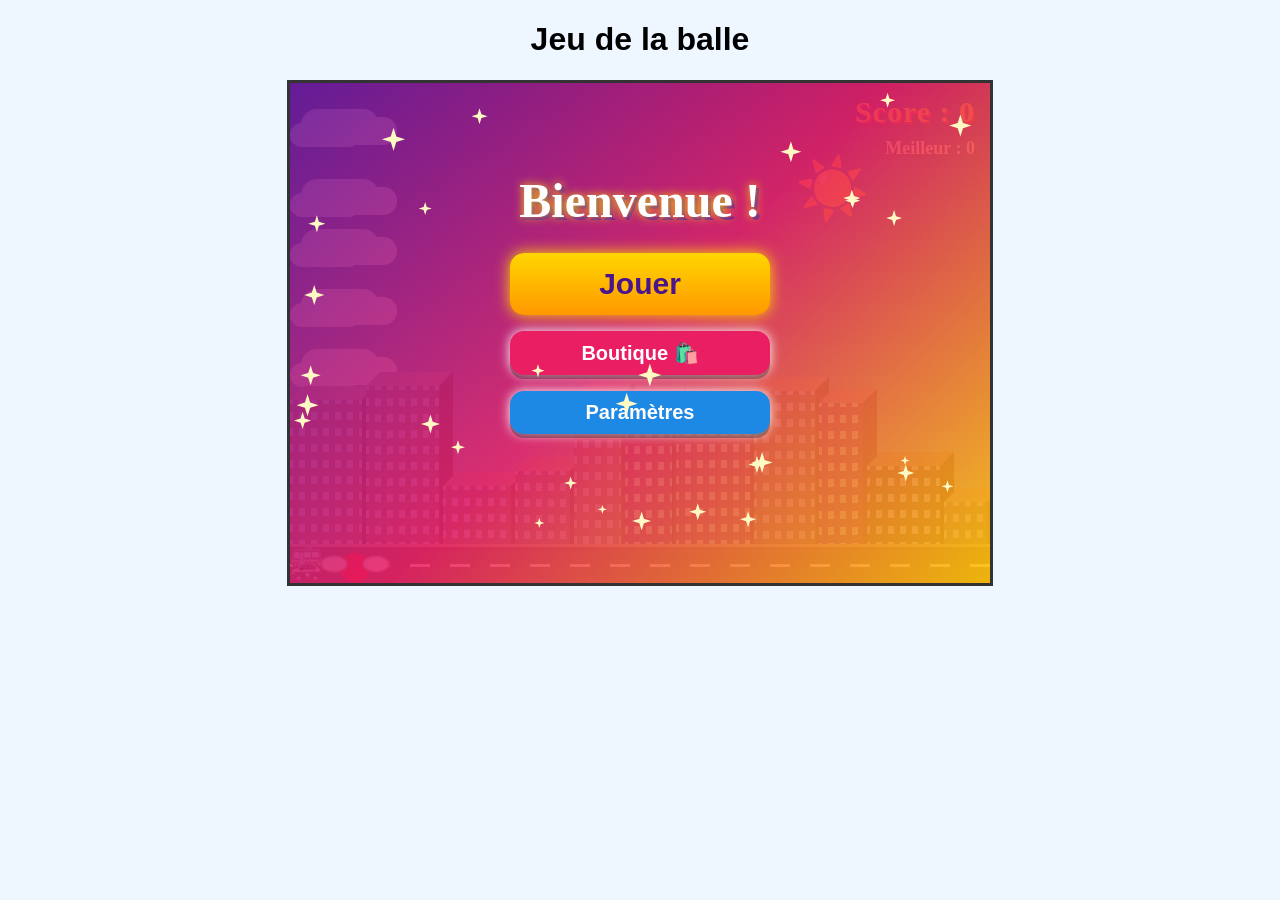
==== commit e53f4a2d: "Version mobile (ajout de l'animateur) Co-Authored-By: Claude Opus 5.5 <noreply@anthropic.com>" ====
--- a/projet/index.html
+++ b/projet/index.html
@@ -2,8 +2,10 @@
 <html lang="fr">
 <head>
   <meta charset="UTF-8">
+  <meta name="viewport" content="width=device-width, initial-scale=1">
   <title>Jeu de la balle</title>
   <link rel="stylesheet" href="style.css">
+  <link rel="stylesheet" href="mobile.css">
 </head>
 <body>
   <h1>Jeu de la balle</h1>
@@ -140,6 +142,16 @@
       <button id="fermer">Fermer</button>
     </div>
   </div>
+  <div id="commandesTactiles">
+    <div id="petitesCommandes">
+      <button class="commande" data-action="tirer">Bulles 🫧</button>
+      <button class="commande" data-action="pause">Pause</button>
+      <button class="commande" data-action="pleinEcran">Plein écran</button>
+      <button class="commande" data-action="restart">Restart</button>
+    </div>
+    <button class="commande monter" data-action="monter">Monter</button>
+  </div>
   <script src="script.js"></script>
+  <script src="mobile.js"></script>
 </body>
 </html>
--- a/projet/mobile.css
+++ b/projet/mobile.css
@@ -0,0 +1,123 @@
+/* ===== Version mobile (ajout de l'animateur) ===== */
+
+/* le jeu est réduit pour tenir dans l'écran (la taille est calculée par mobile.js) */
+body:not(.plein) #jeu {
+  zoom: var(--echelleMobile, 1);
+}
+
+/* petits écrans : titre et marges plus petits pour laisser la place au jeu */
+@media (max-width: 760px), (max-height: 640px) {
+  body > h1 {
+    font-size: 22px;
+    margin: 6px 0;
+  }
+
+  #jeu {
+    margin: 0 auto;
+  }
+}
+
+/* sur téléphone, les boutons ne restent pas "grossis" après un appui */
+@media (hover: none) {
+  #menuPrincipal button:hover,
+  .niveau:hover,
+  .skin:hover {
+    transform: none;
+  }
+}
+
+/* commandes tactiles : cachées, sauf sur les écrans tactiles */
+#commandesTactiles {
+  display: none;
+}
+
+@media (any-pointer: coarse) {
+  #commandesTactiles {
+    display: block;
+    position: fixed;
+    inset: 0;
+    z-index: 100;
+    pointer-events: none; /* on peut toucher le jeu entre les boutons */
+  }
+
+  #petitesCommandes {
+    position: absolute;
+    display: grid;
+    gap: 8px;
+  }
+
+  .commande {
+    pointer-events: auto;
+    font-family: Arial, sans-serif;
+    font-size: 16px;
+    font-weight: bold;
+    color: white;
+    background: #1e88e5;
+    border: none;
+    border-radius: 14px;
+    box-shadow: 0 4px 0 rgba(0, 0, 0, 0.3);
+    touch-action: none;
+    user-select: none;
+    -webkit-user-select: none;
+    -webkit-touch-callout: none;
+    -webkit-tap-highlight-color: transparent;
+  }
+
+  .commande.monter {
+    position: absolute;
+    font-size: 22px;
+    background: #2e9e3e;
+  }
+
+  .commande:active,
+  .commande.appuye {
+    transform: translateY(3px);
+    box-shadow: 0 1px 0 rgba(0, 0, 0, 0.3);
+    filter: brightness(0.85);
+  }
+
+  /* en plein écran, le jeu laisse aussi la place aux boutons */
+  body.plein #jeu {
+    transform: translate(-50%, -50%) scale(var(--echelleMobile, var(--echelle)));
+  }
+}
+
+/* portrait : les boutons en bas (bande de 130px) */
+@media (any-pointer: coarse) and (orientation: portrait) {
+  #petitesCommandes {
+    left: 8px;
+    bottom: 8px;
+    width: calc(60% - 12px);
+    height: 114px;
+    grid-template-columns: 1fr 1fr;
+  }
+
+  .commande.monter {
+    right: 8px;
+    bottom: 8px;
+    width: calc(40% - 12px);
+    height: 114px;
+  }
+
+  body.plein #jeu {
+    top: calc(50% - 65px);
+  }
+}
+
+/* paysage : Bulles, Pause... à gauche et Monter à droite (bandes de 130px) */
+@media (any-pointer: coarse) and (orientation: landscape) {
+  #petitesCommandes {
+    left: 8px;
+    top: 8px;
+    bottom: 8px;
+    width: 114px;
+    grid-template-columns: 1fr;
+  }
+
+  .commande.monter {
+    right: 8px;
+    top: 8px;
+    bottom: 8px;
+    width: 114px;
+  }
+}
